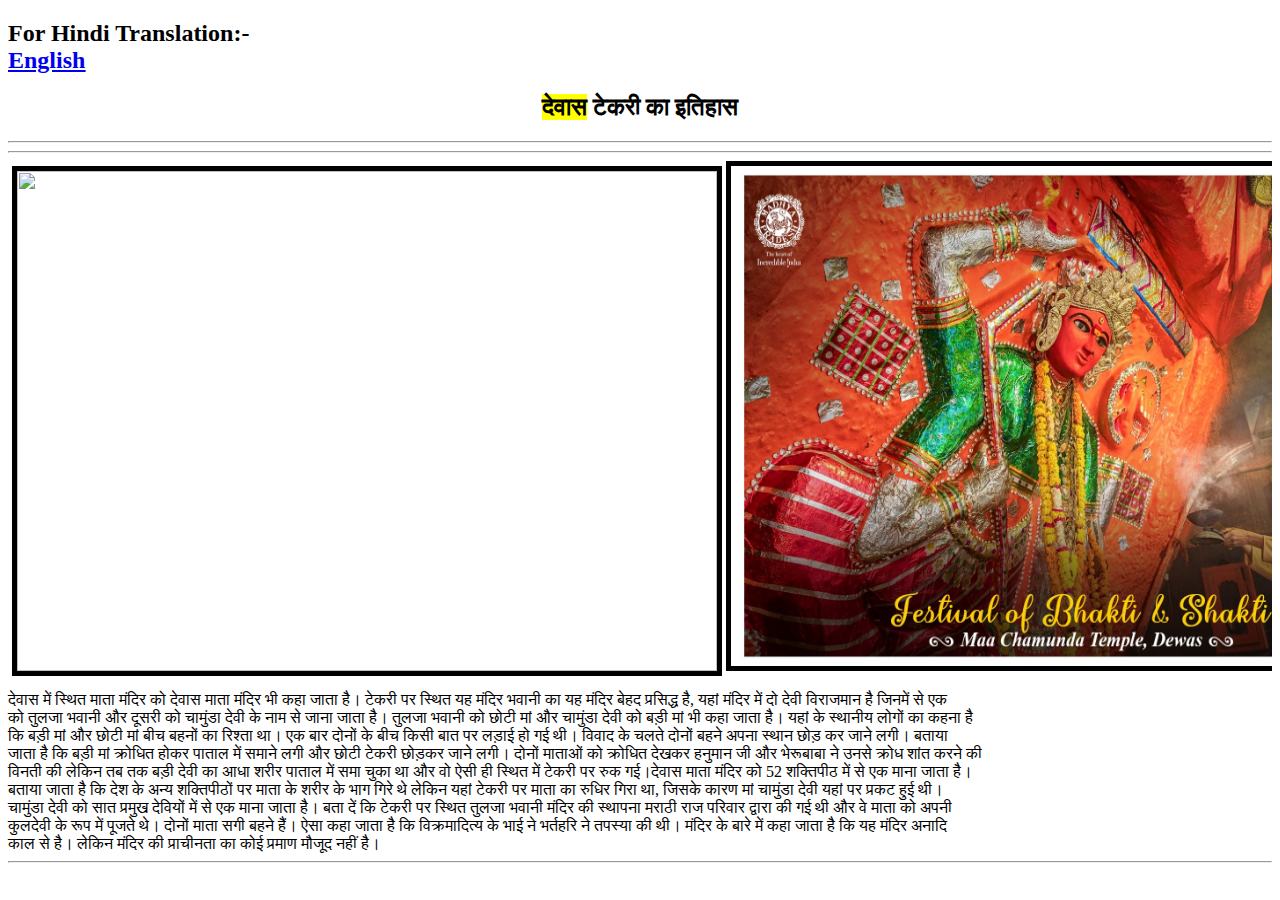
==== hindi.html @ a07dc735 "red commit" ====
﻿<!DOCTYPE html>
<html>
<head>
	<link rel="stylesheet" type="text/css" href="hindi.css">
	<title>HINDI tekrii</title>
</head>
<body>
	<h2>For Hindi Translation:-<li><a href="english.html"><u>English</u></a></li>
<h2 align="center"><mark>देवास</mark> टेकरी का इतिहास</h2><hr>
<hr><div class="marquee">
  <div class="track">
    <div class="content">&nbsp;<img src="D:\Web Designing\s-1.jpg" width="700" height="500" border="5">
<img src="02.jpeg" width="700" height="500" border="5">
<img src="03.jpeg" width="700" height="500" border="5">
<img src="08.jpeg" width="700" height="500" border="5"></div>
  </div>
</div>

	देवास में स्थित माता मंदिर को देवास माता मंदिर भी कहा जाता है। टेकरी पर स्थित यह मंदिर भवानी का यह मंदिर बेहद प्रसिद्ध है, यहां मंदिर में दो देवी विराजमान है जिनमें से एक <br>को तुलजा भवानी और दूसरी को चामुंडा देवी के नाम से जाना जाता है। तुलजा भवानी को छोटी मां और चामुंडा देवी को बड़ी मां भी कहा जाता है। यहां के स्थानीय लोगों का कहना है<br> कि बड़ी मां और छोटी मां बीच बहनों का रिश्ता था। एक बार दोनों के बीच किसी बात पर लड़ाई हो गई थी। विवाद के चलते दोनों बहने अपना स्थान छोड़ कर जाने लगी। बताया <br>जाता है कि बड़ी मां क्रोधित होकर पाताल में समाने लगी और छोटी टेकरी छोड़कर जाने लगी। दोनों माताओं को क्रोधित देखकर हनुमान जी और भेरूबाबा ने उनसे क्रोध शांत करने की <br>विनती की लेकिन तब तक बड़ी देवी का आधा शरीर पाताल में समा चुका था और वो ऐसी ही स्थित में टेकरी पर रुक गई।देवास माता मंदिर को 52 शक्तिपीठ में से एक माना जाता है।<br> बताया जाता है कि देश के अन्य शक्तिपीठों पर माता के शरीर के भाग गिरे थे लेकिन यहां टेकरी पर माता का रुधिर गिरा था, जिसके कारण मां चामुंडा देवी यहां पर प्रकट हुई थी।<br> चामुंडा देवी को सात प्रमुख देवियों में से एक माना जाता है। बता दें कि टेकरी पर स्थित तुलजा भवानी मंदिर की स्थापना मराठी राज परिवार द्वारा की गई थी और वे माता को अपनी<br> कुलदेवी के रूप में पूजते थे। दोनों माता सगी बहने हैं। ऐसा कहा जाता है कि विक्रमादित्य के भाई ने भर्तहरि ने तपस्या की थी। मंदिर के बारे में कहा जाता है कि यह मंदिर अनादि<br>काल से है। लेकिन मंदिर की प्राचीनता का कोई प्रमाण मौजूद नहीं है।
	<hr>

</body>
</html>
---- hindi.css ----
.marquee {
  position: relative;
  width: 100vw;
  max-width: 100%;
  height: 530px;
  overflow-x: hidden;
}

.track {
  position: absolute;
  white-space: nowrap;
  will-change: transform;
  animation: marquee 32s linear infinite;
}

@keyframes marquee {
  from { transform: translateX(0); }
  to { transform: translateX(-50%); }
}
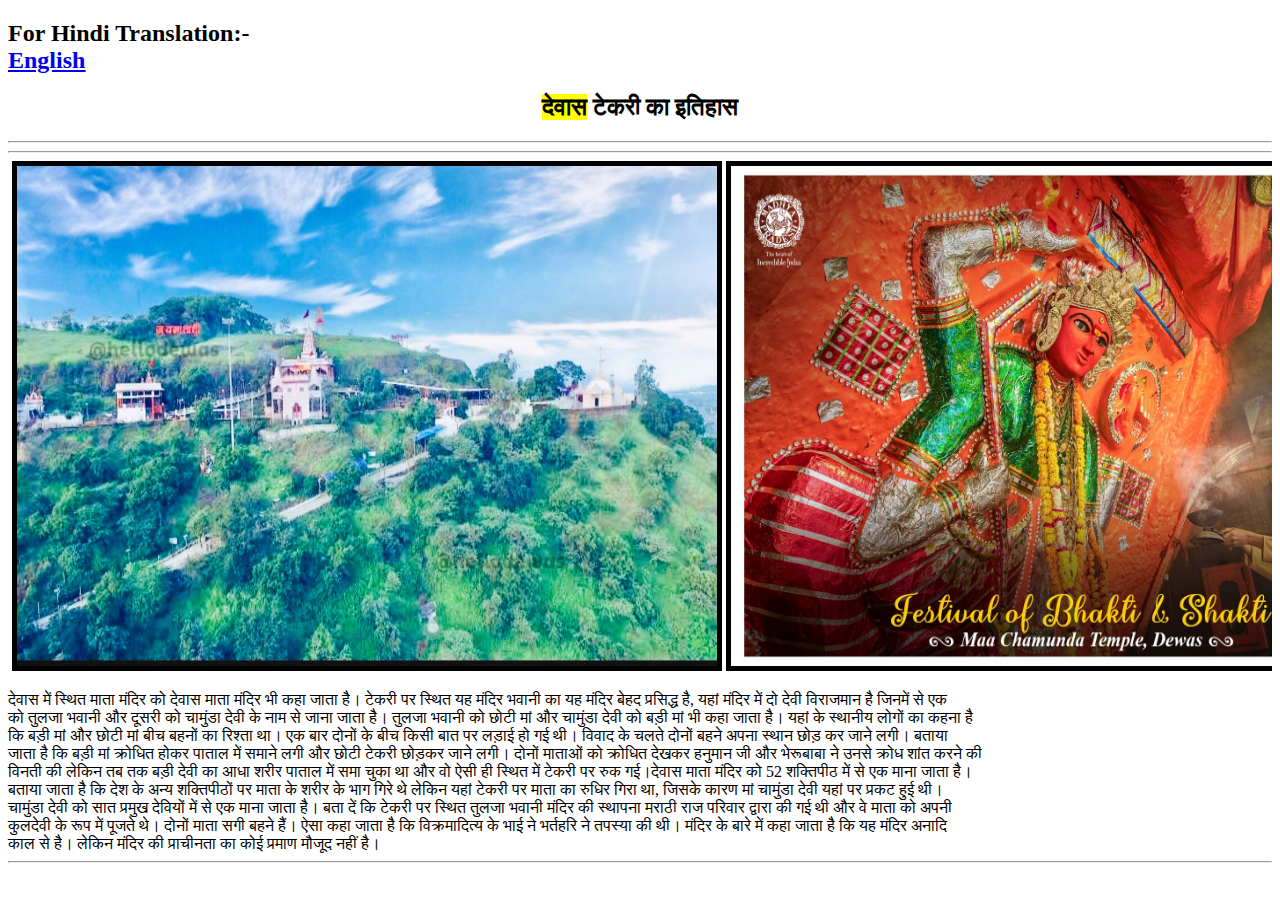
==== commit ff7a414d: "Update hindi.html" ====
--- a/hindi.html
+++ b/hindi.html
@@ -9,7 +9,7 @@
 <h2 align="center"><mark>देवास</mark> टेकरी का इतिहास</h2><hr>
 <hr><div class="marquee">
   <div class="track">
-    <div class="content">&nbsp;<img src="D:\Web Designing\s-1.jpg" width="700" height="500" border="5">
+    <div class="content">&nbsp;<img src="s-1.jpg" width="700" height="500" border="5">
 <img src="02.jpeg" width="700" height="500" border="5">
 <img src="03.jpeg" width="700" height="500" border="5">
 <img src="08.jpeg" width="700" height="500" border="5"></div>
